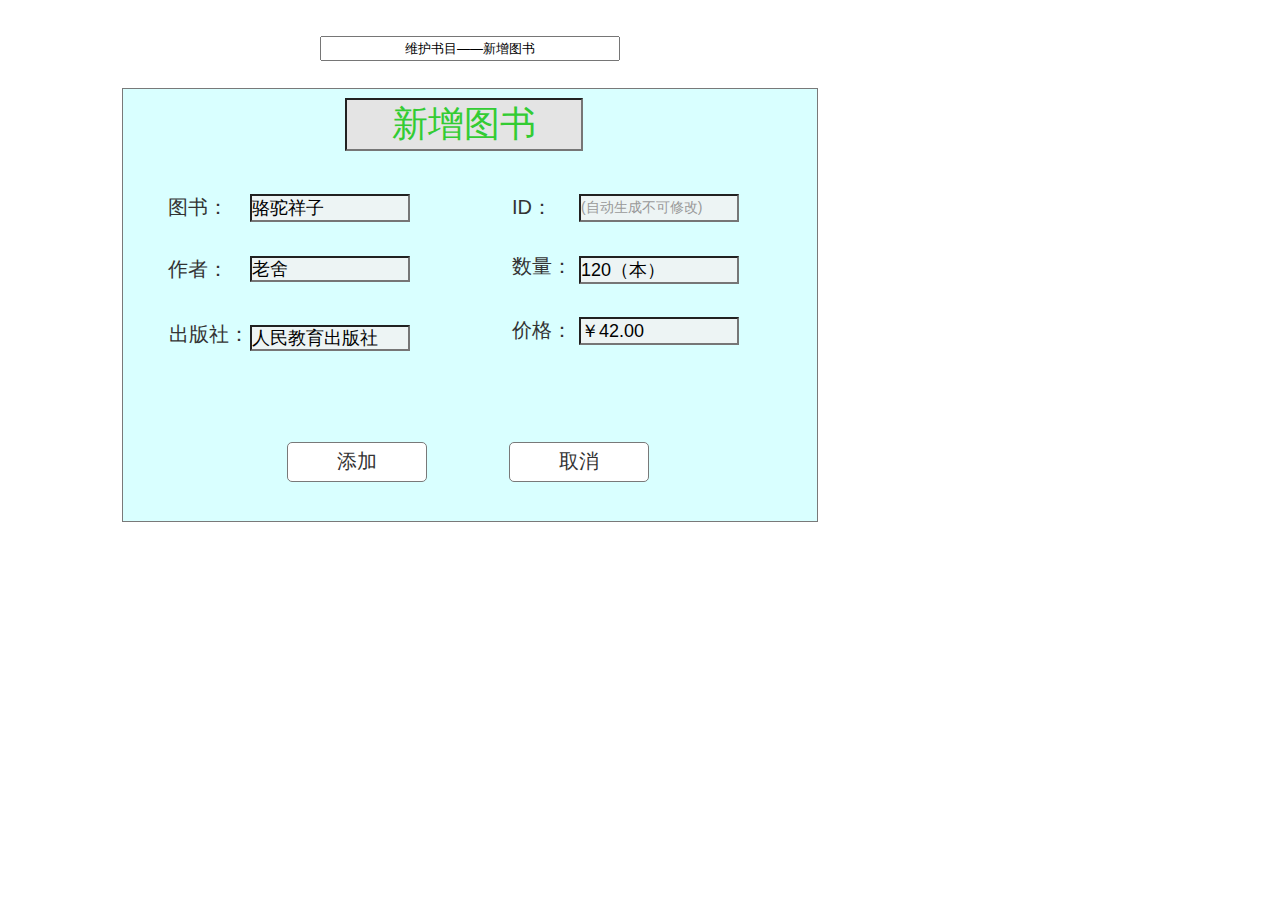
==== index.html @ 9eba8d64 "修改目录" ====
﻿<!DOCTYPE html>
<html>
  <head>
    <title>index</title>
    <meta http-equiv="X-UA-Compatible" content="IE=edge"/>
    <meta http-equiv="content-type" content="text/html; charset=utf-8"/>
    <meta name="apple-mobile-web-app-capable" content="yes"/>
    <link href="resources/css/jquery-ui-themes.css" type="text/css" rel="stylesheet"/>
    <link href="resources/css/axure_rp_page.css" type="text/css" rel="stylesheet"/>
    <link href="data/styles.css" type="text/css" rel="stylesheet"/>
    <link href="files/index/styles.css" type="text/css" rel="stylesheet"/>
    <script src="resources/scripts/jquery-1.7.1.min.js"></script>
    <script src="resources/scripts/jquery-ui-1.8.10.custom.min.js"></script>
    <script src="resources/scripts/prototypePre.js"></script>
    <script src="data/document.js"></script>
    <script src="resources/scripts/prototypePost.js"></script>
    <script src="files/index/data.js"></script>
    <script type="text/javascript">
      $axure.utils.getTransparentGifPath = function() { return 'resources/images/transparent.gif'; };
      $axure.utils.getOtherPath = function() { return 'resources/Other.html'; };
      $axure.utils.getReloadPath = function() { return 'resources/reload.html'; };
    </script>
  </head>
  <body>
    <div id="base" class="">

      <!-- Unnamed (Group) -->
      <div id="u0" class="ax_default" data-left="122" data-top="88" data-width="696" data-height="434">

        <!-- Unnamed (Rectangle) -->
        <div id="u1" class="ax_default box_1">
          <div id="u1_div" class=""></div>
        </div>
      </div>

      <!-- Unnamed (Text Field) -->
      <div id="u2" class="ax_default text_field">
        <input id="u2_input" type="text" value="维护书目——新增图书"/>
      </div>

      <!-- Unnamed (Text Field) -->
      <div id="u3" class="ax_default text_field">
        <input id="u3_input" type="text" value="新增图书"/>
      </div>

      <!-- Unnamed (Rectangle) -->
      <div id="u4" class="ax_default label">
        <div id="u4_div" class=""></div>
        <div id="u4_text" class="text ">
          <p><span>图书：</span></p>
        </div>
      </div>

      <!-- Unnamed (Text Field) -->
      <div id="u5" class="ax_default text_field">
        <input id="u5_input" type="text" value="骆驼祥子"/>
      </div>

      <!-- Unnamed (Rectangle) -->
      <div id="u6" class="ax_default label">
        <div id="u6_div" class=""></div>
        <div id="u6_text" class="text ">
          <p><span>作者：</span></p>
        </div>
      </div>

      <!-- Unnamed (Rectangle) -->
      <div id="u7" class="ax_default label">
        <div id="u7_div" class=""></div>
        <div id="u7_text" class="text ">
          <p><span>出版社：</span></p>
        </div>
      </div>

      <!-- Unnamed (Text Field) -->
      <div id="u8" class="ax_default text_field">
        <input id="u8_input" type="text" value="老舍"/>
      </div>

      <!-- Unnamed (Text Field) -->
      <div id="u9" class="ax_default text_field">
        <input id="u9_input" type="text" value="人民教育出版社"/>
      </div>

      <!-- Unnamed (Rectangle) -->
      <div id="u10" class="ax_default label">
        <div id="u10_div" class=""></div>
        <div id="u10_text" class="text ">
          <p><span>价格：</span></p>
        </div>
      </div>

      <!-- Unnamed (Text Field) -->
      <div id="u11" class="ax_default text_field">
        <input id="u11_input" type="text" value="￥42.00"/>
      </div>

      <!-- Unnamed (Rectangle) -->
      <div id="u12" class="ax_default label">
        <div id="u12_div" class=""></div>
        <div id="u12_text" class="text ">
          <p><span>数量：</span></p>
        </div>
      </div>

      <!-- Unnamed (Text Field) -->
      <div id="u13" class="ax_default text_field">
        <input id="u13_input" type="text" value="120（本）"/>
      </div>

      <!-- Unnamed (Rectangle) -->
      <div id="u14" class="ax_default button">
        <div id="u14_div" class=""></div>
        <div id="u14_text" class="text ">
          <p><span>添加</span></p>
        </div>
      </div>

      <!-- Unnamed (Rectangle) -->
      <div id="u15" class="ax_default button">
        <div id="u15_div" class=""></div>
        <div id="u15_text" class="text ">
          <p><span>取消</span></p>
        </div>
      </div>

      <!-- Unnamed (Rectangle) -->
      <div id="u16" class="ax_default label">
        <div id="u16_div" class=""></div>
        <div id="u16_text" class="text ">
          <p><span>ID：</span></p>
        </div>
      </div>

      <!-- Unnamed (Text Field) -->
      <div id="u17" class="ax_default text_field">
        <input id="u17_input" type="text" value="(自动生成不可修改)"/>
      </div>
    </div>
  </body>
</html>
---- resources/css/axure_rp_page.css ----
﻿/* so the window resize fires within a frame in IE7 */
html, body {
    height: 100%;
}

a {
    color: inherit;
}

p {
    margin: 0px;
    text-rendering: optimizeLegibility;
    font-feature-settings: "kern" 1;
    -webkit-font-feature-settings: "kern";
    -moz-font-feature-settings: "kern";
    -moz-font-feature-settings: "kern=1";
    font-kerning: normal;
}

iframe {
    background: #FFFFFF;
}

/* to match IE with C, FF */
input {
    padding: 1px 0px 1px 0px;
    box-sizing: border-box;
    -moz-box-sizing: border-box;
}

textarea {
    margin: 0px;
    box-sizing: border-box;
    -moz-box-sizing: border-box;
}

div.intcases {
    font-family: arial; 
    font-size: 12px;
    text-align:left; 
    border:1px solid #AAA; 
    background:#FFF none repeat scroll 0% 0%; 
    z-index:9999; 
    visibility:hidden; 
    position:absolute;
    padding: 0px;
    border-radius: 3px;
    white-space: nowrap;
}

div.intcaselink {
    cursor: pointer;
    padding: 3px 8px 3px 8px;
    margin: 5px;
    background:#EEE none repeat scroll 0% 0%; 
    border:1px solid #AAA;
    border-radius: 3px;
}

div.refpageimage {
    position: absolute;
    left: 0px;
    top: 0px;
    font-size: 0px;
    width: 16px;
    height: 16px;
    cursor: pointer;
    background-image: url(images/newwindow.gif);
    background-repeat: no-repeat;
}

div.annnoteimage {
    position: absolute;
    left: 0px;
    top: 0px;
    font-size: 0px;
    /*width: 16px;
    height: 12px;*/
    cursor: help;
    /*background-image: url(images/note.gif);*/
    /*background-repeat: no-repeat;*/
    width: 13px;
    height: 12px;
    padding-top: 1px;
    text-align: center;
    background-color: #138CDD;
    -moz-box-shadow: 1px 1px 3px #aaa;
    -webkit-box-shadow: 1px 1px 3px #aaa;
    box-shadow: 1px 1px 3px #aaa;
}

div.annnoteline {
    display: inline-block;
    width: 9px;
    height: 1px;
    border-bottom: 1px solid white;
    margin-top: 1px;
}

div.annnotelabel {
    position: absolute;
    left: 0px;
    top: 0px;
    font-family: Helvetica,Arial;
    font-size: 10px;
    /*border: 1px solid rgb(166,221,242);*/
    cursor: help;
    /*background:rgb(0,157,217) none repeat scroll 0% 0%;*/ 
    padding: 1px 3px 1px 3px;
    white-space: nowrap;
    color: white;
    
    background-color: #138CDD;
    -moz-box-shadow: 1px 1px 3px #aaa;
    -webkit-box-shadow: 1px 1px 3px #aaa;
    box-shadow: 1px 1px 3px #aaa;
}

.annotation {
    font-size: 12px;
    padding-left: 2px;
    margin-bottom: 5px;
}

.annotationName {
    /*font-size: 13px;
    font-weight: bold;
    margin-bottom: 3px;
    white-space: nowrap;*/

    font-family: 'Trebuchet MS';
    font-size: 14px;
    font-weight: bold;
    margin-bottom: 5px;
    white-space: nowrap;
}

.annotationValue {
    font-family: Arial, Helvetica, Sans-Serif;
    font-size: 12px;
    color: #4a4a4a;
    line-height: 21px;
    margin-bottom: 20px;
}

.noteLink {
    text-decoration: inherit;
    color: inherit;
}

.noteLink:hover {
    background-color: white;
}

/* this is a fix for the issue where dialogs jump around and takes the text-align from the body */
.dialogFix {
    position:absolute;
    text-align:left;
    border: 1px solid #8f949a;
}


@keyframes pulsate {
  from {
    box-shadow: 0 0 10px #15d6ba;
  }
  to {
    box-shadow: 0 0 20px #15d6ba;
  }
}

@-webkit-keyframes pulsate {
  from {
    -webkit-box-shadow: 0 0 10px #15d6ba;
    box-shadow: 0 0 10px #15d6ba;
  }
  to {
    -webkit-box-shadow: 0 0 20px #15d6ba;
    box-shadow: 0 0 20px #15d6ba;
  }
}
 
@-moz-keyframes pulsate {
  from {
    -moz-box-shadow: 0 0 10px #15d6ba;
    box-shadow: 0 0 10px #15d6ba;
  }
  to {
    -moz-box-shadow: 0 0 20px #15d6ba;
    box-shadow: 0 0 20px #15d6ba;
  }
}

.legacyPulsateBorder {
    /*border: 5px solid #15d6ba;
    margin: -5px;*/
    -moz-box-shadow: 0 0 10px 3px #15d6ba;
    box-shadow: 0 0 10px 3px #15d6ba;
}

.pulsateBorder {
  animation-name: pulsate;
  animation-timing-function: ease-in-out;
  animation-duration: 0.9s;
  animation-iteration-count: infinite;
  animation-direction: alternate;
  
  -webkit-animation-name: pulsate;
  -webkit-animation-timing-function: ease-in-out;
  -webkit-animation-duration: 0.9s;
  -webkit-animation-iteration-count: infinite;
  -webkit-animation-direction: alternate;

  -moz-animation-name: pulsate;
  -moz-animation-timing-function: ease-in-out;
  -moz-animation-duration: 0.9s;
  -moz-animation-iteration-count: infinite;
  -moz-animation-direction: alternate;
}

.ax_default_hidden, .ax_default_unplaced{
    display: none;
    visibility: hidden;
}

.widgetNoteSelected {
    -moz-box-shadow: 0 0 10px 3px #138CDD;
    box-shadow: 0 0 10px 3px #138CDD;
    /*-moz-box-shadow: 0 0 20px #3915d6;
    box-shadow: 0 0 20px #3915d6;*/
    /*border: 3px solid #3915d6;*/
    /*margin: -3px;*/
}


.singleImg {
    display: none;
    visibility: hidden;
}
---- data/styles.css ----
﻿.ax_default {
  font-family:'Arial Normal', 'Arial';
  font-weight:400;
  font-style:normal;
  font-size:13px;
  color:#333333;
  text-align:center;
  line-height:normal;
}
.box_1 {
}
.button {
}
.heading_1 {
  font-family:'Arial Normal', 'Arial';
  font-weight:bold;
  font-style:normal;
  font-size:32px;
  text-align:left;
}
.heading_2 {
  font-family:'Arial Normal', 'Arial';
  font-weight:bold;
  font-style:normal;
  font-size:24px;
  text-align:left;
}
.heading_3 {
  font-family:'Arial Normal', 'Arial';
  font-weight:bold;
  font-style:normal;
  font-size:18px;
  text-align:left;
}
.heading_4 {
  font-family:'Arial Normal', 'Arial';
  font-weight:bold;
  font-style:normal;
  font-size:14px;
  text-align:left;
}
.heading_5 {
  font-family:'Arial Normal', 'Arial';
  font-weight:bold;
  font-style:normal;
  text-align:left;
}
.heading_6 {
  font-family:'Arial Normal', 'Arial';
  font-weight:bold;
  font-style:normal;
  font-size:10px;
  text-align:left;
}
.label {
  font-size:14px;
  text-align:left;
}
.paragraph {
  text-align:left;
}
.text_field {
  color:#000000;
  text-align:left;
}
.text_area {
  color:#000000;
  text-align:left;
}
---- files/index/styles.css ----
﻿body {
  margin:0px;
  background-image:none;
  position:static;
  left:auto;
  width:818px;
  margin-left:0;
  margin-right:0;
  text-align:left;
}
#base {
  position:absolute;
  z-index:0;
}
#u0 {
  border-width:0px;
  position:absolute;
  left:0px;
  top:0px;
  width:0px;
  height:0px;
}
#u1_div {
  border-width:0px;
  position:absolute;
  left:0px;
  top:0px;
  width:696px;
  height:434px;
  background:inherit;
  background-color:rgba(102, 255, 255, 0.247058823529412);
  box-sizing:border-box;
  border-width:1px;
  border-style:solid;
  border-color:rgba(121, 121, 121, 1);
  border-radius:0px;
  -moz-box-shadow:none;
  -webkit-box-shadow:none;
  box-shadow:none;
}
#u1 {
  border-width:0px;
  position:absolute;
  left:122px;
  top:88px;
  width:696px;
  height:434px;
}
#u1_text {
  border-width:0px;
  position:absolute;
  left:0px;
  top:0px;
  width:0px;
  visibility:hidden;
  word-wrap:break-word;
}
#u2 {
  border-width:0px;
  position:absolute;
  left:320px;
  top:36px;
  width:300px;
  height:25px;
}
#u2_input {
  position:absolute;
  left:0px;
  top:0px;
  width:300px;
  height:25px;
  font-family:'Arial Normal', 'Arial';
  font-weight:400;
  font-style:normal;
  font-size:13px;
  text-decoration:none;
  color:#000000;
  text-align:center;
}
#u3 {
  border-width:0px;
  position:absolute;
  left:345px;
  top:98px;
  width:238px;
  height:53px;
}
#u3_input {
  position:absolute;
  left:0px;
  top:0px;
  width:238px;
  height:53px;
  background-color:#E4E4E4;
  font-family:'Arial Normal', 'Arial';
  font-weight:400;
  font-style:normal;
  font-size:36px;
  text-decoration:none;
  color:#33CC33;
  text-align:center;
}
#u4_div {
  border-width:0px;
  position:absolute;
  left:0px;
  top:0px;
  width:82px;
  height:34px;
  background:inherit;
  background-color:rgba(255, 255, 255, 0);
  border:none;
  border-radius:0px;
  -moz-box-shadow:none;
  -webkit-box-shadow:none;
  box-shadow:none;
  font-size:20px;
}
#u4 {
  border-width:0px;
  position:absolute;
  left:168px;
  top:194px;
  width:82px;
  height:34px;
  font-size:20px;
}
#u4_text {
  border-width:0px;
  position:absolute;
  left:0px;
  top:0px;
  width:82px;
  word-wrap:break-word;
}
#u5 {
  border-width:0px;
  position:absolute;
  left:250px;
  top:194px;
  width:160px;
  height:28px;
}
#u5_input {
  position:absolute;
  left:0px;
  top:0px;
  width:160px;
  height:28px;
  background-color:rgba(242, 242, 242, 0.819607843137255);
  font-family:'Arial Normal', 'Arial';
  font-weight:400;
  font-style:normal;
  font-size:18px;
  text-decoration:none;
  color:#000000;
  text-align:left;
}
#u6_div {
  border-width:0px;
  position:absolute;
  left:0px;
  top:0px;
  width:82px;
  height:34px;
  background:inherit;
  background-color:rgba(255, 255, 255, 0);
  border:none;
  border-radius:0px;
  -moz-box-shadow:none;
  -webkit-box-shadow:none;
  box-shadow:none;
  font-size:20px;
}
#u6 {
  border-width:0px;
  position:absolute;
  left:168px;
  top:256px;
  width:82px;
  height:34px;
  font-size:20px;
}
#u6_text {
  border-width:0px;
  position:absolute;
  left:0px;
  top:0px;
  width:82px;
  word-wrap:break-word;
}
#u7_div {
  border-width:0px;
  position:absolute;
  left:0px;
  top:0px;
  width:82px;
  height:34px;
  background:inherit;
  background-color:rgba(255, 255, 255, 0);
  border:none;
  border-radius:0px;
  -moz-box-shadow:none;
  -webkit-box-shadow:none;
  box-shadow:none;
  font-size:20px;
  text-align:center;
}
#u7 {
  border-width:0px;
  position:absolute;
  left:168px;
  top:321px;
  width:82px;
  height:34px;
  font-size:20px;
  text-align:center;
}
#u7_text {
  border-width:0px;
  position:absolute;
  left:0px;
  top:0px;
  width:82px;
  word-wrap:break-word;
}
#u8 {
  border-width:0px;
  position:absolute;
  left:250px;
  top:256px;
  width:160px;
  height:26px;
}
#u8_input {
  position:absolute;
  left:0px;
  top:0px;
  width:160px;
  height:26px;
  background-color:rgba(242, 242, 242, 0.819607843137255);
  font-family:'Arial Normal', 'Arial';
  font-weight:400;
  font-style:normal;
  font-size:18px;
  text-decoration:none;
  color:#000000;
  text-align:left;
}
#u9 {
  border-width:0px;
  position:absolute;
  left:250px;
  top:325px;
  width:160px;
  height:26px;
}
#u9_input {
  position:absolute;
  left:0px;
  top:0px;
  width:160px;
  height:26px;
  background-color:rgba(242, 242, 242, 0.819607843137255);
  font-family:'Arial Normal', 'Arial';
  font-weight:400;
  font-style:normal;
  font-size:18px;
  text-decoration:none;
  color:#000000;
  text-align:left;
}
#u10_div {
  border-width:0px;
  position:absolute;
  left:0px;
  top:0px;
  width:110px;
  height:34px;
  background:inherit;
  background-color:rgba(255, 255, 255, 0);
  border:none;
  border-radius:0px;
  -moz-box-shadow:none;
  -webkit-box-shadow:none;
  box-shadow:none;
  font-size:20px;
}
#u10 {
  border-width:0px;
  position:absolute;
  left:512px;
  top:317px;
  width:110px;
  height:34px;
  font-size:20px;
}
#u10_text {
  border-width:0px;
  position:absolute;
  left:0px;
  top:0px;
  width:110px;
  word-wrap:break-word;
}
#u11 {
  border-width:0px;
  position:absolute;
  left:579px;
  top:317px;
  width:160px;
  height:28px;
}
#u11_input {
  position:absolute;
  left:0px;
  top:0px;
  width:160px;
  height:28px;
  background-color:rgba(242, 242, 242, 0.819607843137255);
  font-family:'Arial Normal', 'Arial';
  font-weight:400;
  font-style:normal;
  font-size:18px;
  text-decoration:none;
  color:#000000;
  text-align:left;
}
#u12_div {
  border-width:0px;
  position:absolute;
  left:0px;
  top:0px;
  width:110px;
  height:34px;
  background:inherit;
  background-color:rgba(255, 255, 255, 0);
  border:none;
  border-radius:0px;
  -moz-box-shadow:none;
  -webkit-box-shadow:none;
  box-shadow:none;
  font-size:20px;
}
#u12 {
  border-width:0px;
  position:absolute;
  left:512px;
  top:253px;
  width:110px;
  height:34px;
  font-size:20px;
}
#u12_text {
  border-width:0px;
  position:absolute;
  left:0px;
  top:0px;
  width:110px;
  word-wrap:break-word;
}
#u13 {
  border-width:0px;
  position:absolute;
  left:579px;
  top:256px;
  width:160px;
  height:28px;
}
#u13_input {
  position:absolute;
  left:0px;
  top:0px;
  width:160px;
  height:28px;
  background-color:rgba(242, 242, 242, 0.819607843137255);
  font-family:'Arial Normal', 'Arial';
  font-weight:400;
  font-style:normal;
  font-size:18px;
  text-decoration:none;
  color:#000000;
  text-align:left;
}
#u14_div {
  border-width:0px;
  position:absolute;
  left:0px;
  top:0px;
  width:140px;
  height:40px;
  background:inherit;
  background-color:rgba(255, 255, 255, 1);
  box-sizing:border-box;
  border-width:1px;
  border-style:solid;
  border-color:rgba(121, 121, 121, 1);
  border-radius:5px;
  -moz-box-shadow:none;
  -webkit-box-shadow:none;
  box-shadow:none;
  font-size:20px;
}
#u14 {
  border-width:0px;
  position:absolute;
  left:287px;
  top:442px;
  width:140px;
  height:40px;
  font-size:20px;
}
#u14_text {
  border-width:0px;
  position:absolute;
  left:2px;
  top:8px;
  width:136px;
  word-wrap:break-word;
}
#u15_div {
  border-width:0px;
  position:absolute;
  left:0px;
  top:0px;
  width:140px;
  height:40px;
  background:inherit;
  background-color:rgba(255, 255, 255, 1);
  box-sizing:border-box;
  border-width:1px;
  border-style:solid;
  border-color:rgba(121, 121, 121, 1);
  border-radius:5px;
  -moz-box-shadow:none;
  -webkit-box-shadow:none;
  box-shadow:none;
  font-size:20px;
}
#u15 {
  border-width:0px;
  position:absolute;
  left:509px;
  top:442px;
  width:140px;
  height:40px;
  font-size:20px;
}
#u15_text {
  border-width:0px;
  position:absolute;
  left:2px;
  top:8px;
  width:136px;
  word-wrap:break-word;
}
#u16_div {
  border-width:0px;
  position:absolute;
  left:0px;
  top:0px;
  width:82px;
  height:34px;
  background:inherit;
  background-color:rgba(255, 255, 255, 0);
  border:none;
  border-radius:0px;
  -moz-box-shadow:none;
  -webkit-box-shadow:none;
  box-shadow:none;
  font-size:20px;
}
#u16 {
  border-width:0px;
  position:absolute;
  left:512px;
  top:194px;
  width:82px;
  height:34px;
  font-size:20px;
}
#u16_text {
  border-width:0px;
  position:absolute;
  left:0px;
  top:0px;
  width:82px;
  word-wrap:break-word;
}
#u17 {
  border-width:0px;
  position:absolute;
  left:579px;
  top:194px;
  width:160px;
  height:28px;
}
#u17_input {
  position:absolute;
  left:0px;
  top:0px;
  width:160px;
  height:28px;
  background-color:rgba(242, 242, 242, 0.819607843137255);
  font-family:'Arial Normal', 'Arial';
  font-weight:400;
  font-style:normal;
  font-size:14px;
  text-decoration:none;
  color:#999999;
  text-align:left;
}
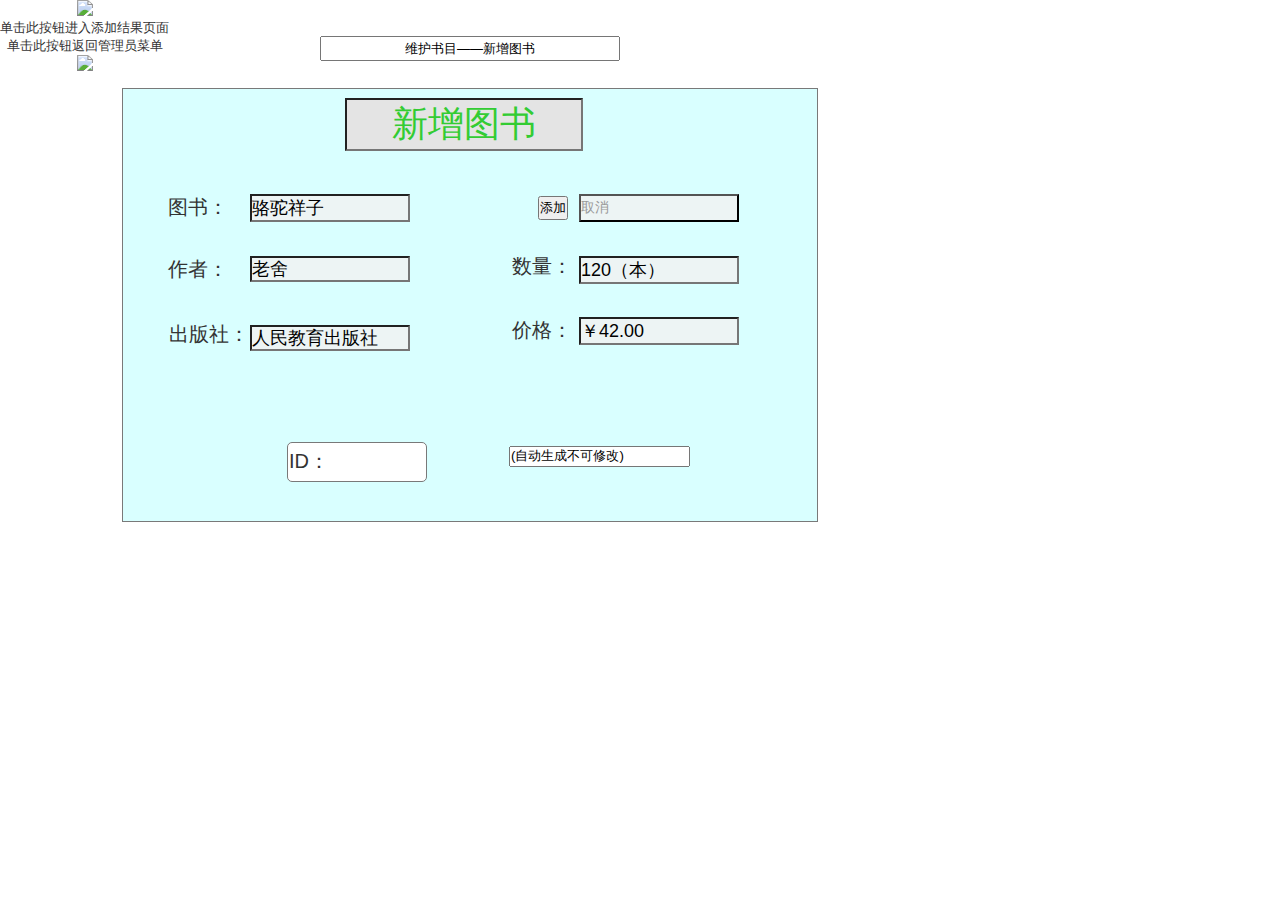
==== commit 2e332beb: "修改页面" ====
--- a/index.html
+++ b/index.html
@@ -109,32 +109,52 @@
       </div>
 
       <!-- Unnamed (Rectangle) -->
-      <div id="u14" class="ax_default button">
+      <div id="u14" class="ax_default label">
         <div id="u14_div" class=""></div>
         <div id="u14_text" class="text ">
-          <p><span>添加</span></p>
-        </div>
-      </div>
-
-      <!-- Unnamed (Rectangle) -->
-      <div id="u15" class="ax_default button">
-        <div id="u15_div" class=""></div>
-        <div id="u15_text" class="text ">
-          <p><span>取消</span></p>
-        </div>
-      </div>
-
-      <!-- Unnamed (Rectangle) -->
-      <div id="u16" class="ax_default label">
-        <div id="u16_div" class=""></div>
-        <div id="u16_text" class="text ">
           <p><span>ID：</span></p>
         </div>
       </div>
 
       <!-- Unnamed (Text Field) -->
-      <div id="u17" class="ax_default text_field">
-        <input id="u17_input" type="text" value="(自动生成不可修改)"/>
+      <div id="u15" class="ax_default text_field">
+        <input id="u15_input" type="text" value="(自动生成不可修改)"/>
+      </div>
+
+      <!-- Unnamed (HTML Button) -->
+      <div id="u16" class="ax_default html_button">
+        <input id="u16_input" type="submit" value="添加"/>
+      </div>
+
+      <!-- Unnamed (HTML Button) -->
+      <div id="u17" class="ax_default html_button">
+        <input id="u17_input" type="submit" value="取消"/>
+      </div>
+
+      <!-- Unnamed (Vertical Line) -->
+      <div id="u18" class="ax_default arrow">
+        <img id="u18_img" class="img " src="images/index/u18.png"/>
+      </div>
+
+      <!-- Unnamed (Rectangle) -->
+      <div id="u19" class="ax_default box_2">
+        <div id="u19_div" class=""></div>
+        <div id="u19_text" class="text ">
+          <p><span>单击此按钮进入添加结果页面</span></p>
+        </div>
+      </div>
+
+      <!-- Unnamed (Rectangle) -->
+      <div id="u20" class="ax_default box_2">
+        <div id="u20_div" class=""></div>
+        <div id="u20_text" class="text ">
+          <p><span>单击此按钮返回管理员菜单</span></p>
+        </div>
+      </div>
+
+      <!-- Unnamed (Vertical Line) -->
+      <div id="u21" class="ax_default arrow">
+        <img id="u21_img" class="img " src="images/index/u18.png"/>
       </div>
     </div>
   </body>
